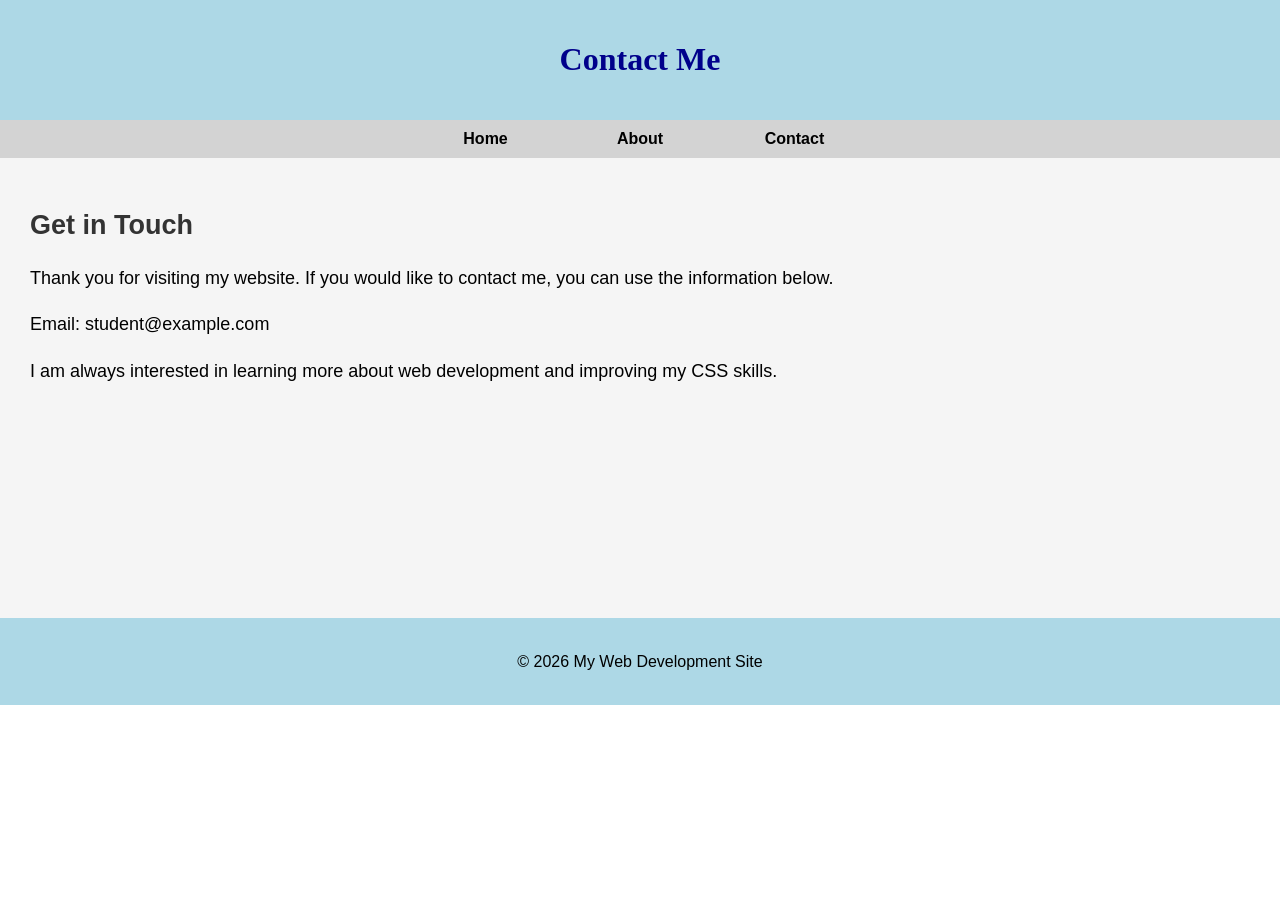
==== CSS-week1-HW1/contact.html @ 551af5e6 "Complete CSS Week 1 Homework" ====
<!DOCTYPE html>
<html lang="en">
<head>
    <meta charset="UTF-8">
    <meta name="viewport" content="width=device-width, initial-scale=1.0">
    <title>Contact - My Website</title>
    <link rel="stylesheet" href="style.css">
</head>
<body>
    <header>
        <h1>Contact Me</h1>
    </header>

    <nav>
        <ul>
            <li><a href="index.html">Home</a></li>
            <li><a href="about.html">About</a></li>
            <li><a href="contact.html">Contact</a></li>
        </ul>
    </nav>

    <main>
        <h2>Get in Touch</h2>
        <p>Thank you for visiting my website. If you would like to contact me, you can use the information below.</p>
        <p>Email: student@example.com</p>
        <p>I am always interested in learning more about web development and improving my CSS skills.</p>
    </main>

    <footer>
        <p>&copy; 2026 My Web Development Site</p>
    </footer>
</body>
</html>
---- CSS-week1-HW1/style.css ----
/* Shared stylesheet for all three pages */

body {
    font-family: Arial, Helvetica, sans-serif;
    font-size: 16px;
    margin: 0;
    padding: 0;
}

header {
    background-color: lightblue;
    padding: 20px;
}

nav {
    background-color: lightgray;
    padding: 10px;
}

main {
    background-color: #f5f5f5;
    font-size: 18px;
    padding: 30px;
    min-height: 400px;
}

footer {
    background-color: lightblue;
    padding: 15px;
    text-align: center;
}

li {
    display: inline-block;
    width: 150px;
}

h1 {
    text-align: center;
    font-family: Georgia, "Times New Roman", serif;
    color: darkblue;
}

p {
    line-height: 1.6;
}

nav ul {
    list-style-type: none;
    padding: 0;
    margin: 0;
    text-align: center;
}

nav a {
    text-decoration: none;
    color: black;
    font-weight: bold;
}

nav a:hover {
    text-decoration: underline;
}

h2 {
    color: #333333;
}

main ul {
    padding-left: 0;
}

main ul li {
    margin: 10px;
}
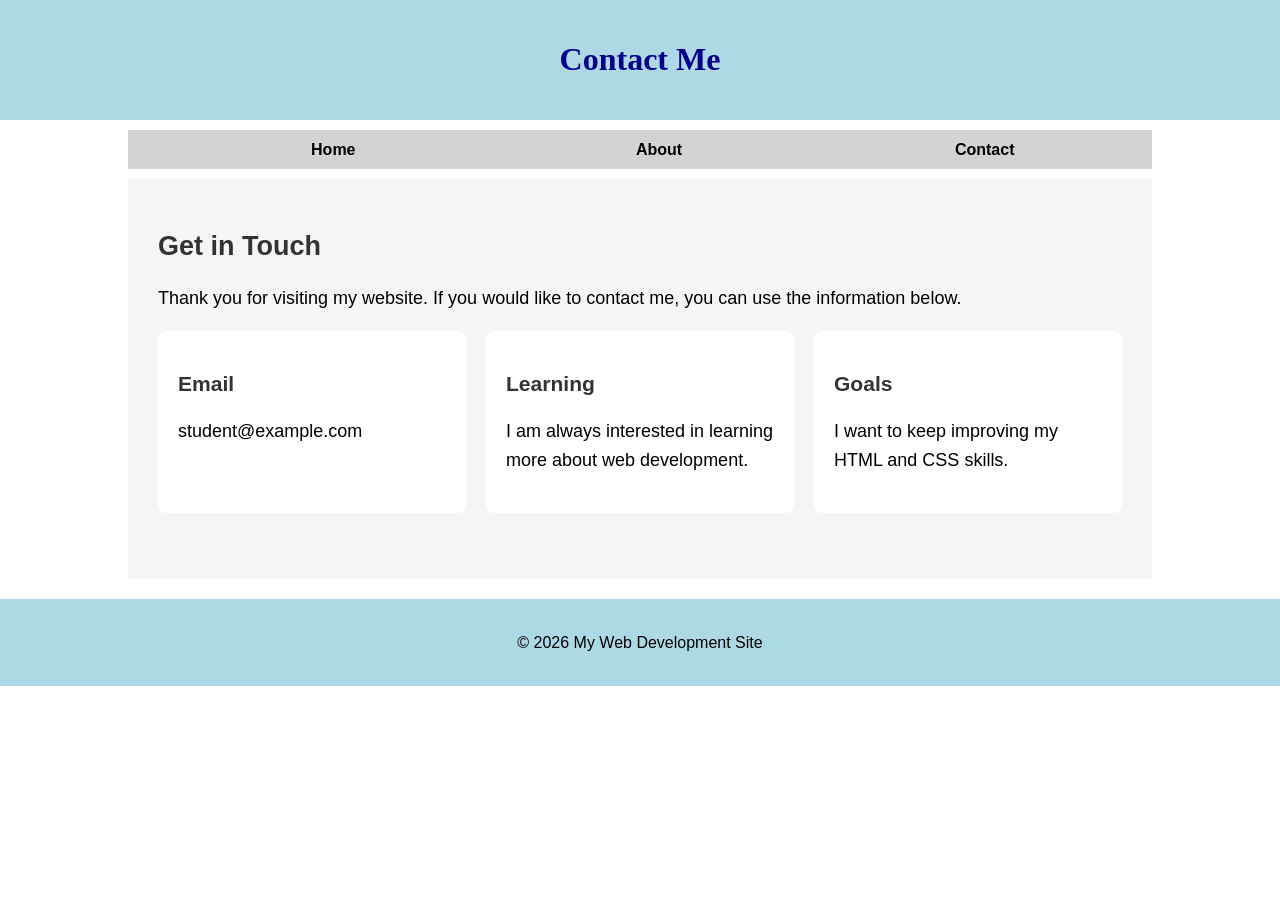
==== commit 7a6775b9: "Add files via upload" ====
--- a/CSS-week1-HW1/contact.html
+++ b/CSS-week1-HW1/contact.html
@@ -1,33 +1,34 @@
 <!DOCTYPE html>
 <html lang="en">
 <head>
-    <meta charset="UTF-8">
-    <meta name="viewport" content="width=device-width, initial-scale=1.0">
-    <title>Contact - My Website</title>
-    <link rel="stylesheet" href="style.css">
+<meta charset="UTF-8">
+<meta name="viewport" content="width=device-width, initial-scale=1.0">
+<title>Contact - My Website</title>
+<link rel="stylesheet" href="style.css">
 </head>
 <body>
-    <header>
-        <h1>Contact Me</h1>
-    </header>
+<header><h1>Contact Me</h1></header>
 
-    <nav>
-        <ul>
-            <li><a href="index.html">Home</a></li>
-            <li><a href="about.html">About</a></li>
-            <li><a href="contact.html">Contact</a></li>
-        </ul>
-    </nav>
+<a class="skip-link" href="#main-content">Skip to Main Content</a>
 
-    <main>
-        <h2>Get in Touch</h2>
-        <p>Thank you for visiting my website. If you would like to contact me, you can use the information below.</p>
-        <p>Email: student@example.com</p>
-        <p>I am always interested in learning more about web development and improving my CSS skills.</p>
-    </main>
+<nav aria-label="Main navigation">
+<ul>
+<li><a href="index.html"><img src="images/home.svg" alt="">Home</a></li>
+<li><a href="about.html"><img src="images/about.svg" alt="">About</a></li>
+<li><a href="contact.html"><img src="images/contact.svg" alt="">Contact</a></li>
+</ul>
+</nav>
 
-    <footer>
-        <p>&copy; 2026 My Web Development Site</p>
-    </footer>
+<main id="main-content">
+<h2>Get in Touch</h2>
+<p>Thank you for visiting my website. If you would like to contact me, you can use the information below.</p>
+<div class="flex">
+<section><h3>Email</h3><p>student@example.com</p></section>
+<section><h3>Learning</h3><p>I am always interested in learning more about web development.</p></section>
+<section><h3>Goals</h3><p>I want to keep improving my HTML and CSS skills.</p></section>
+</div>
+</main>
+
+<footer><p>&copy; 2026 My Web Development Site</p></footer>
 </body>
 </html>
--- a/CSS-week1-HW1/style.css
+++ b/CSS-week1-HW1/style.css
@@ -1,10 +1,21 @@
-/* Shared stylesheet for all three pages */
+/* Shared stylesheet for Homework 2 */
+
+/* The old li styling has been commented out as required. */
+/*
+li {
+    display: inline-block;
+    width: 150px;
+}
+*/
+
+* { box-sizing: border-box; }
 
 body {
     font-family: Arial, Helvetica, sans-serif;
     font-size: 16px;
     margin: 0;
     padding: 0;
+    background: #ffffff;
 }
 
 header {
@@ -12,37 +23,26 @@
     padding: 20px;
 }
 
+.skip-link {
+    position: absolute;
+    left: 0;
+    top: -50px;
+    background: #000;
+    color: #fff;
+    padding: 10px 15px;
+    z-index: 100;
+}
+
+.skip-link:focus {
+    top: 0;
+}
+
 nav {
     background-color: lightgray;
     padding: 10px;
-}
-
-main {
-    background-color: #f5f5f5;
-    font-size: 18px;
-    padding: 30px;
-    min-height: 400px;
-}
-
-footer {
-    background-color: lightblue;
-    padding: 15px;
-    text-align: center;
-}
-
-li {
     display: inline-block;
-    width: 150px;
-}
-
-h1 {
-    text-align: center;
-    font-family: Georgia, "Times New Roman", serif;
-    color: darkblue;
-}
-
-p {
-    line-height: 1.6;
+    width: 80%;
+    margin: 10px 10%;
 }
 
 nav ul {
@@ -52,24 +52,103 @@
     text-align: center;
 }
 
+nav li {
+    display: inline-block;
+    width: 30%;
+    margin: 0 1%;
+    vertical-align: middle;
+}
+
 nav a {
     text-decoration: none;
     color: black;
     font-weight: bold;
+    display: block;
 }
 
-nav a:hover {
+nav a:hover,
+nav a:focus {
     text-decoration: underline;
 }
 
-h2 {
-    color: #333333;
+nav img {
+    width: 10%;
+    min-width: 30px;
+    vertical-align: middle;
+    margin-right: 8px;
 }
 
-main ul {
-    padding-left: 0;
+main {
+    background-color: #f5f5f5;
+    font-size: 18px;
+    padding: 30px;
+    min-height: 400px;
+    margin: 0 10%;
 }
 
-main ul li {
-    margin: 10px;
+h1 {
+    text-align: center;
+    font-family: Georgia, "Times New Roman", serif;
+    color: darkblue;
 }
+
+h2 { color: #333333; }
+
+h3 { color: #333333; }
+
+p { line-height: 1.6; }
+
+main ul { padding-left: 0; }
+
+main ul li { margin: 10px; }
+
+/* Two-column grid; each column is approximately 40%. */
+.grid {
+    display: grid;
+    grid-template-columns: 40% 40%;
+    justify-content: space-around;
+    align-items: start;
+    row-gap: 25px;
+}
+
+.grid section {
+    background: white;
+    padding: 20px;
+    border-radius: 8px;
+}
+
+.grid img {
+    width: 100%;
+    height: auto;
+    display: block;
+}
+
+/* Flex layout is intentionally separate from the grid image rules. */
+.flex {
+    display: flex;
+    flex-wrap: wrap;
+    justify-content: space-around;
+    align-items: stretch;
+    gap: 20px;
+}
+
+.flex section {
+    flex: 1 1 250px;
+    background: white;
+    padding: 20px;
+    border-radius: 8px;
+}
+
+footer {
+    background-color: lightblue;
+    padding: 15px;
+    text-align: center;
+    margin-top: 20px;
+}
+
+@media (max-width: 700px) {
+    nav { width: 90%; margin: 10px 5%; }
+    nav li { width: 30%; }
+    main { margin: 0 5%; }
+    .grid { grid-template-columns: 40% 40%; justify-content: space-between; }
+}
